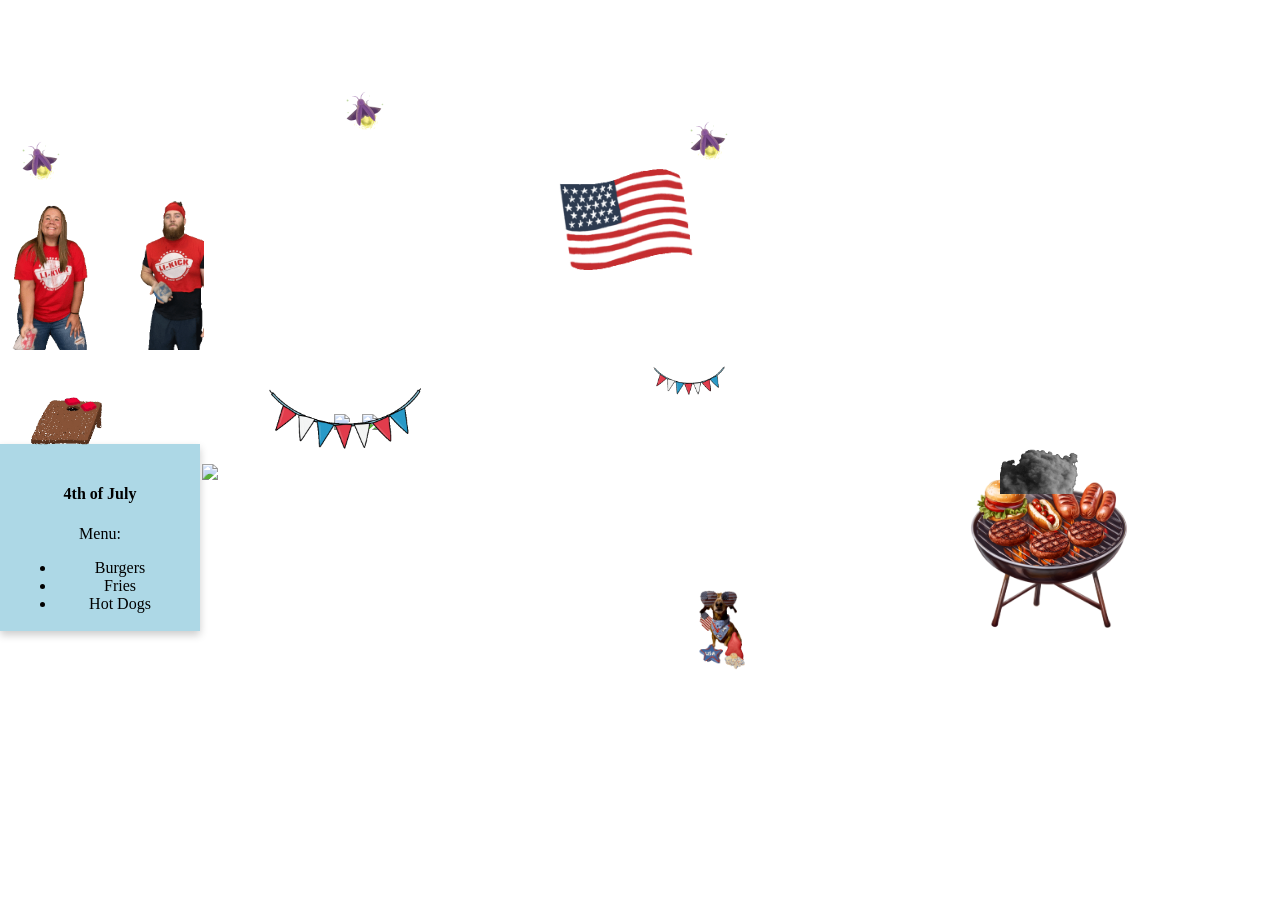
==== plaza.html @ 6e926895 "added content card" ====
<!DOCTYPE html>
<html lang="en">
<head>
    <meta charset="UTF-8">
    <meta name="viewport" content="width=device-width, initial-scale=1.0">
    <title>Document</title>
    <link rel="stylesheet" href="styles.css">

    <style>
        html, body {
            height: 100;
            margin: 0;
        }
        body {
            background-image: url(images/backyard.jpg);
            background-size: cover;
            background-position: center;
            background-repeat: no-repeat;
        }
        
    </style>
</head>
<body>

    <!-- <img src="images/cornhole-game.gif" class="cornhole" style="position: relative; top: 110px; left: 1000px; width: 10%; height: 150px;"> -->
    <!-- <img src="images/swaying-flag.gif">
    <img src="images/kid-running.gif"> -->
    <div class="sky">
        <img id="firefly1" src="images/firefly.gif">
        <img id="firefly2" src="images/firefly.gif">
        <img id="firefly3" src="images/firefly.gif">
    </div>
    <div class="grass">
        
        
        <img id="family1" src="images/family-cornhole.gif">
        <img id="family2" src="images/family2-cornhole.gif">
        <img id="cornhole" src="images/cornhole-game.gif">
        <img id="child1" src="images/child.gif">
        <img id="child2" src="images/child2.gif">
        <img id="sprinkler" src="images/sprinkler.gif">
        <img id="dog" src="images/dog-bandana.gif">
        <img id="decor1" src="images/decor.gif">
        <img id="decor2" src="images/decor.gif">
        <img id="flag" src="images/swaying-flag.gif">
        
    </div>
    <div class="grill_scene">
        <img id="smoke" src="images/smoke-grill.gif">
        <img id="grill" src="images/grill.gif">
    </div>
    <div class="card" style="width: 200px;">
        <img src="">
        <div class="container">
            <h4><b>4th of July</b></h4>
            <p>Menu:</p>
            <ul>
                <li>Burgers</li>
                <li>Fries</li>
                <li>Hot Dogs</li>
            </ul>
        </div>
    </div>
</body>
</html>
---- styles.css ----
/* Grill */
.grill_scene {
    position: relative;
    width: 600px;
    height: 400px;
}
#grill {
    position: absolute;
    left: 900px;
    top: 400px;
    width: 300px;
}
#smoke {
    position: absolute;
    left: 1000px;
    top: 300px;
    width: 150px;
    z-index: 2;
}

/* Grass*/
.grass {
    position: absolute;
    top: 80px;
}

#flag {
    position: relative;
    width: 200px;
    top: 70px;
    left: -200px;
    animation: circle 2.4s ease-in-out infinite; will-change: transform, opacity;
}




#cornhole {
    position: relative;
    top: 170px;
    left: -200px;
    width: 100px;

}
#dog {
    position: relative;
    top: 400px;
    left: 300px;
    width: 100px;
}

#family1 {
    position: relative;
    top: 70px;
    width: 100px;
}
#family2 {
    position: relative;
    top: 70px;
    width: 100px;
}
#decor1 {
    position: relative;
    top: 180px;
    left: -210px;
    width: 160px;
}

#decor2 {
    position: relative;
    top: 120px;
    left: 12px;
    width: 75px;
}

#sprinkler {
    position: relative;
    top: 200px;
    left: -150px;
    width: 100px;
}
#child1 {
    position: relative;
    top: 150px;
    left: 50px;
    width: 100px;

}
#child2 {
    position: relative;
    top: 150px;
    left: 2px;
    width: 100px;
}

/* Sky */
.sky{ 
    position: relative;
    top: 40px;

}
#firefly1 {
    position: relative;
    top: 100px;
    left: 20px;
    width: 40px;
}

#firefly2 {
    position: relative;
    top: 50px;
    left: 300px;
    width: 40px;
}
#firefly3 {
    position: relative;
    top: 80px;
    left: 600px;
    width: 40px;
}

@keyframes circle { 
    0% { 
        transform: scale(0.4)
    } 
    25% { 
        transform: scale(0.8) 
    } 
    50% { 
        transform: scale(1.3) 
    } 
    75% { 
        transform: scale(0.9)
    } 
    100% {
         transform: scale(0.4)
         
    }
} 

.card {
    box-shadow: 0 4px 8px 0 rgba(0, 0, 0, 0.2);
    transition: 0.3s;
    width: 40%;
    background-color: lightblue;
    text-align: center;
}

.card:hover {
    box-shadow: 0 8px 16px 0 rgba(0, 0, 0, 0.2);
    background-color: lightseagreen;
}

.container {
    padding: 2px 16px;
}
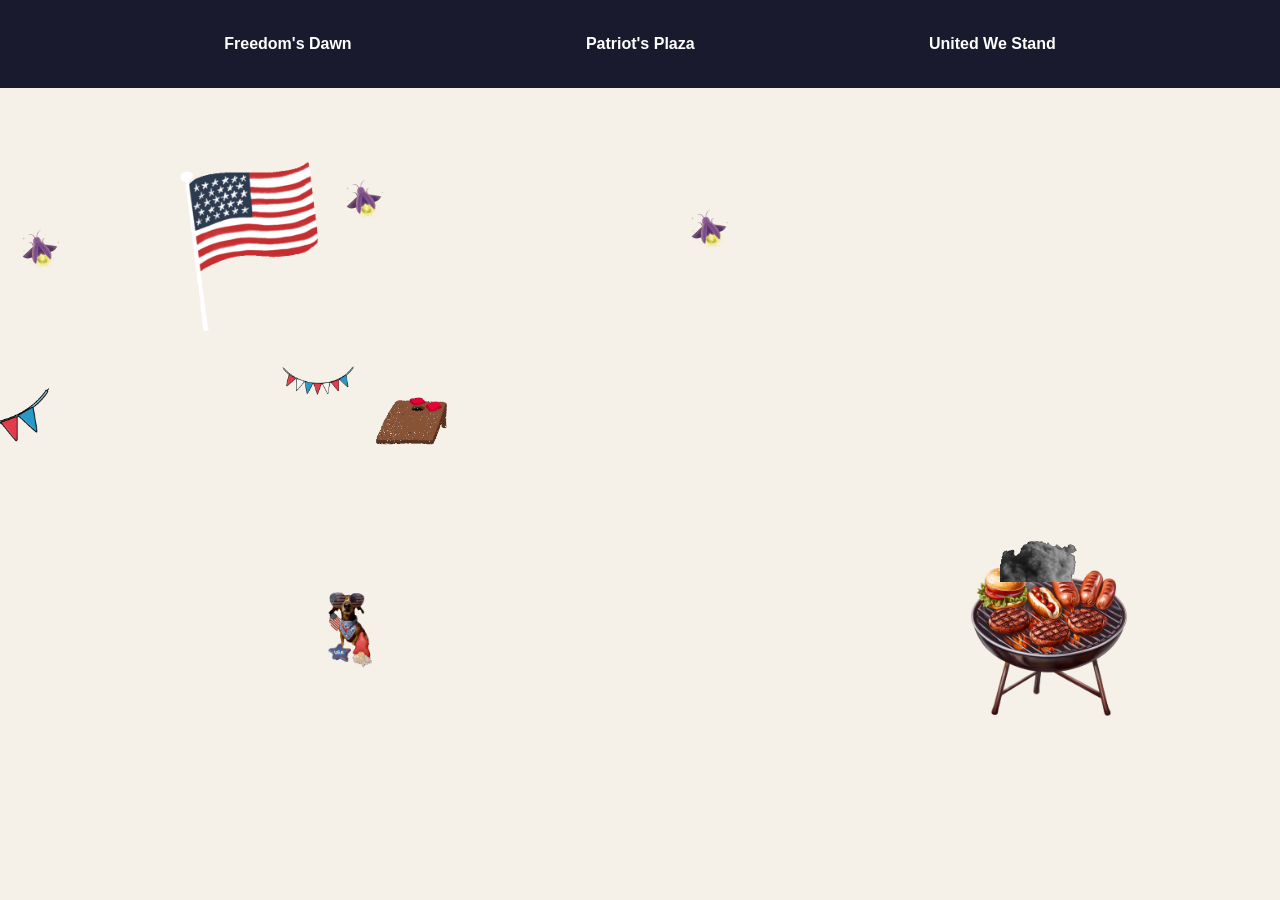
==== commit 3a2ad239: "added hero and navbar" ====
--- a/plaza.html
+++ b/plaza.html
@@ -5,6 +5,7 @@
     <meta name="viewport" content="width=device-width, initial-scale=1.0">
     <title>Document</title>
     <link rel="stylesheet" href="styles.css">
+    <link rel="stylesheet" href="intro_styles.css">
 
     <style>
         html, body {
@@ -21,7 +22,11 @@
     </style>
 </head>
 <body>
-
+    <nav class="navbar">
+        <a href="index.html">Freedom's Dawn</a>
+        <a href="plaza.html">Patriot's Plaza</a>
+        <a href="united_we_stand.html">United We Stand</a>
+    </nav>
     <!-- <img src="images/cornhole-game.gif" class="cornhole" style="position: relative; top: 110px; left: 1000px; width: 10%; height: 150px;"> -->
     <!-- <img src="images/swaying-flag.gif">
     <img src="images/kid-running.gif"> -->
@@ -31,35 +36,15 @@
         <img id="firefly3" src="images/firefly.gif">
     </div>
     <div class="grass">
-        
-        
-        <img id="family1" src="images/family-cornhole.gif">
-        <img id="family2" src="images/family2-cornhole.gif">
-        <img id="cornhole" src="images/cornhole-game.gif">
-        <img id="child1" src="images/child.gif">
-        <img id="child2" src="images/child2.gif">
-        <img id="sprinkler" src="images/sprinkler.gif">
         <img id="dog" src="images/dog-bandana.gif">
         <img id="decor1" src="images/decor.gif">
         <img id="decor2" src="images/decor.gif">
         <img id="flag" src="images/swaying-flag.gif">
-        
+        <img id="cornhole" src="images/cornhole-game.gif">
     </div>
     <div class="grill_scene">
         <img id="smoke" src="images/smoke-grill.gif">
         <img id="grill" src="images/grill.gif">
     </div>
-    <div class="card" style="width: 200px;">
-        <img src="">
-        <div class="container">
-            <h4><b>4th of July</b></h4>
-            <p>Menu:</p>
-            <ul>
-                <li>Burgers</li>
-                <li>Fries</li>
-                <li>Hot Dogs</li>
-            </ul>
-        </div>
-    </div>
 </body>
 </html>
--- a/intro_styles.css
+++ b/intro_styles.css
@@ -0,0 +1,102 @@
+body {
+    margin: 0;
+    font-family: Arial;
+    background: #F5F0E8;
+    color: #1A1A2E;
+}
+header {
+    background: #002868;
+    color: white;
+    text-align: center;
+    padding: 30px;
+}
+
+
+section {
+    max-width: 600px;
+    margin: 20px auto;
+    padding: 10px;
+}
+
+/* hero section  */
+.hero {
+    height: 100vh;
+    background: #002868;
+    color: white;
+    display: flex;
+    flex-direction: column;
+    justify-content: center;
+    align-items: center;
+    text-align: center;
+    padding: 20px;
+}
+
+.hero h1 {
+    margin:  0;
+    font-size: 40px;
+}
+.hero p {
+    margin-top: 10px;
+    max-width: 700px;
+    margin-left: auto;
+    margin-right: auto;
+}
+
+.navbar {
+    background: #1A1A2E;
+    display: flex;
+    justify-content: space-evenly;
+    align-items: center;
+    gap: 30px;
+    padding: 15px 40px;
+    position: sticky;
+    top: 0;
+    z-index: 1000;
+    width: 100%;
+    box-sizing: border-box;
+}
+.navbar a {
+    color: white;
+    text-decoration: none;
+    font-weight: bold;
+
+    display: inline-flex;
+    align-items: center;
+    padding: 20px 20px;
+    transition: 0.3s ease;
+
+}
+.navbar a:hover {
+    background: #FFD700;
+    color: #1A1A2E;
+}
+
+
+.item {
+    margin-bottom:  15px;
+    padding: 12px;
+    border-left: 6px solid #BF0A30;
+    border-right: 6px solid #002868;
+    transition: 0.5s ease;
+    background: transparent;
+   
+}
+
+
+/* highlight on hover  */
+.item:hover {
+    background: #FFD700;
+    transform: translate(5px);
+}
+
+
+.timeline-img {
+    width: 100%;
+    margin: 10px 0 20px;
+    border-radius: 6px;
+    transition: 0.5s ease;
+}
+.timeline-img:hover {
+    transform: translate(-8px);
+    box-shadow: 0 10px 20px rgba(0,0,0,0.2);}
+
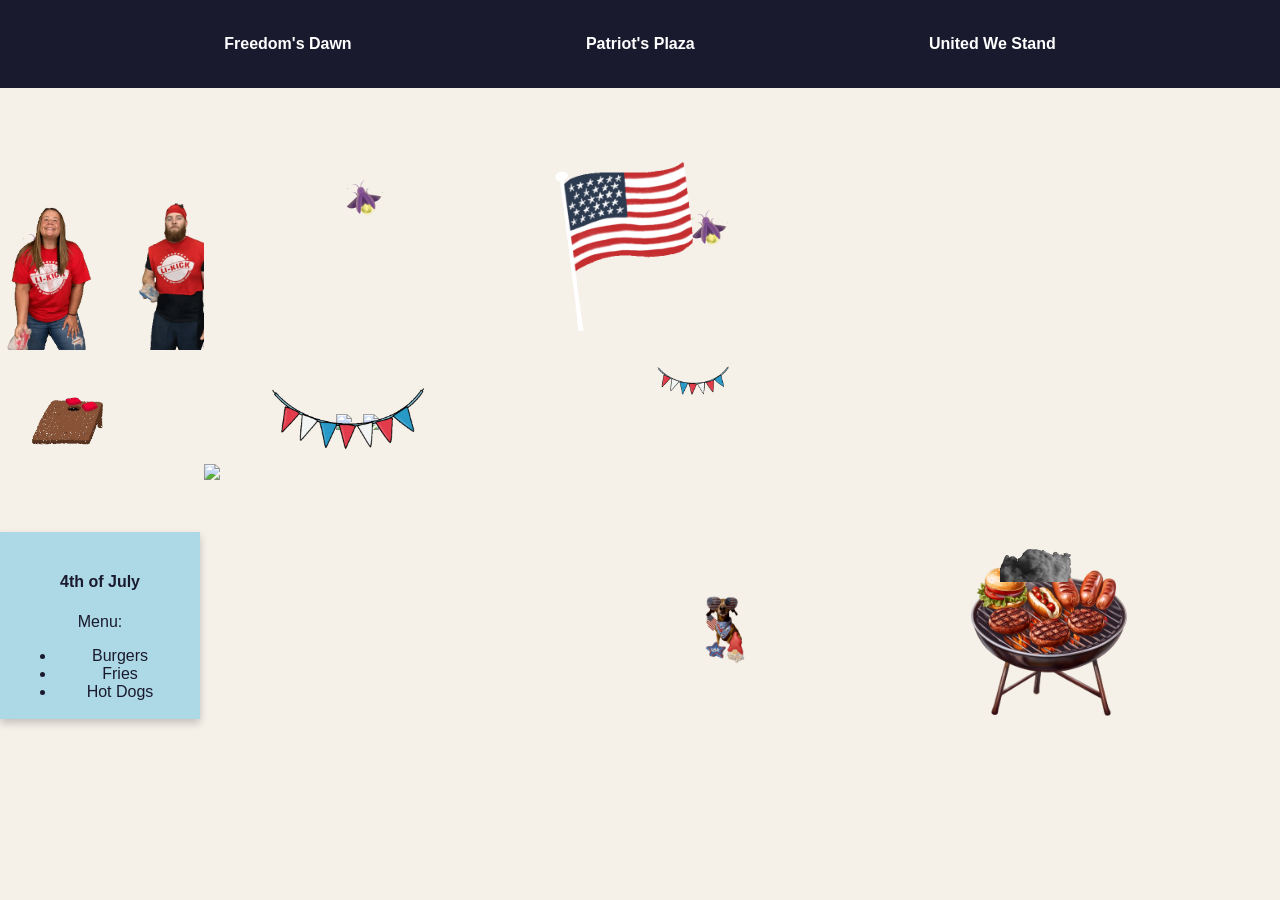
==== commit cecbecd9: "navbar" ====
--- a/plaza.html
+++ b/plaza.html
@@ -22,11 +22,12 @@
     </style>
 </head>
 <body>
-    <nav class="navbar">
+     <nav class="navbar">
         <a href="index.html">Freedom's Dawn</a>
         <a href="plaza.html">Patriot's Plaza</a>
         <a href="united_we_stand.html">United We Stand</a>
     </nav>
+
     <!-- <img src="images/cornhole-game.gif" class="cornhole" style="position: relative; top: 110px; left: 1000px; width: 10%; height: 150px;"> -->
     <!-- <img src="images/swaying-flag.gif">
     <img src="images/kid-running.gif"> -->
@@ -36,15 +37,35 @@
         <img id="firefly3" src="images/firefly.gif">
     </div>
     <div class="grass">
+        
+        
+        <img id="family1" src="images/family-cornhole.gif">
+        <img id="family2" src="images/family2-cornhole.gif">
+        <img id="cornhole" src="images/cornhole-game.gif">
+        <img id="child1" src="images/child.gif">
+        <img id="child2" src="images/child2.gif">
+        <img id="sprinkler" src="images/sprinkler.gif">
         <img id="dog" src="images/dog-bandana.gif">
         <img id="decor1" src="images/decor.gif">
         <img id="decor2" src="images/decor.gif">
         <img id="flag" src="images/swaying-flag.gif">
-        <img id="cornhole" src="images/cornhole-game.gif">
+        
     </div>
     <div class="grill_scene">
         <img id="smoke" src="images/smoke-grill.gif">
         <img id="grill" src="images/grill.gif">
     </div>
+    <div class="card" style="width: 200px;">
+        <img src="">
+        <div class="container">
+            <h4><b>4th of July</b></h4>
+            <p>Menu:</p>
+            <ul>
+                <li>Burgers</li>
+                <li>Fries</li>
+                <li>Hot Dogs</li>
+            </ul>
+        </div>
+    </div>
 </body>
 </html>
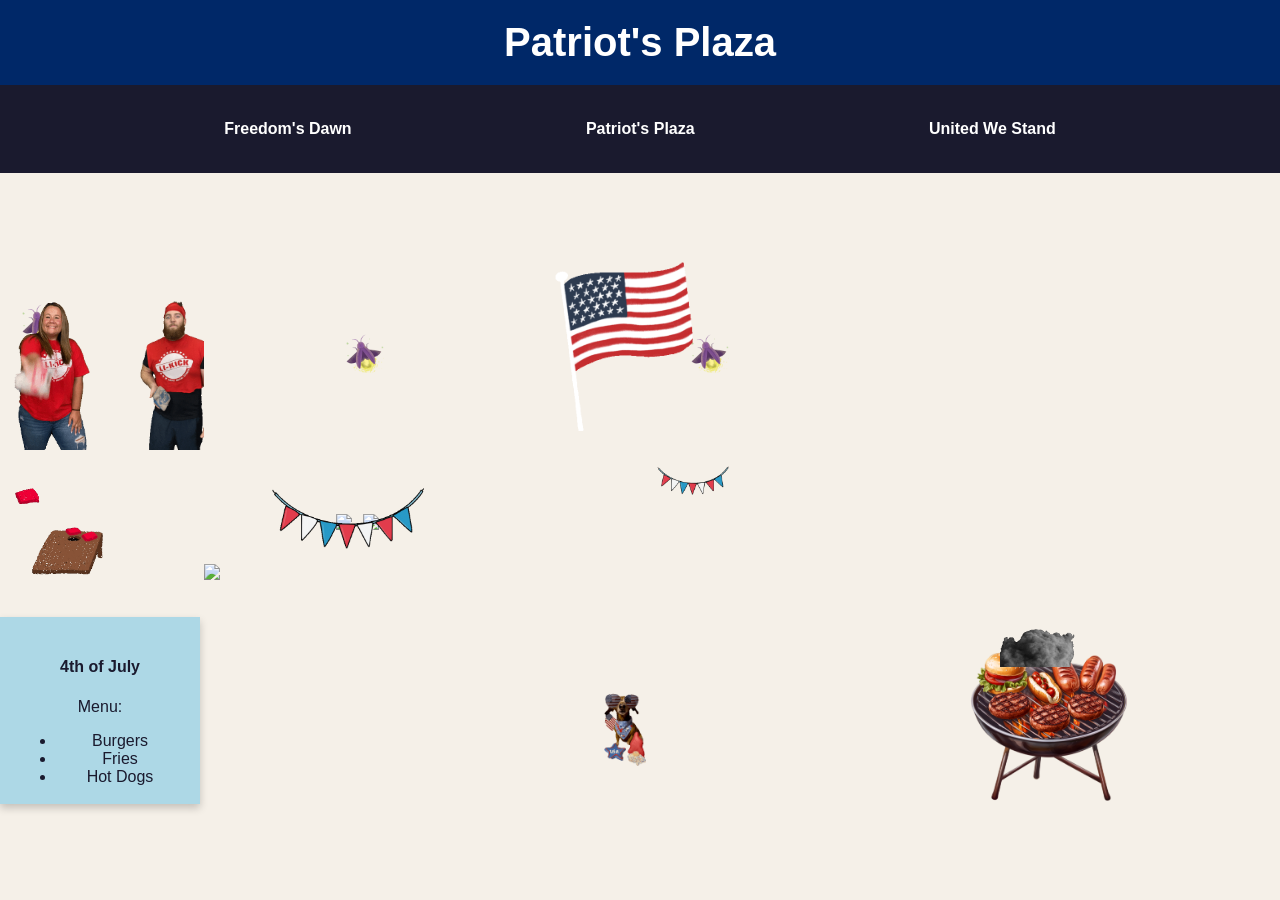
==== commit fbd17134: "added title to plaza" ====
--- a/plaza.html
+++ b/plaza.html
@@ -22,7 +22,11 @@
     </style>
 </head>
 <body>
-     <nav class="navbar">
+    <header class="hero" style="height: 40%;">
+        <h1>Patriot's Plaza</h1>
+
+    </header>
+    <nav class="navbar">
         <a href="index.html">Freedom's Dawn</a>
         <a href="plaza.html">Patriot's Plaza</a>
         <a href="united_we_stand.html">United We Stand</a>
--- a/styles.css
+++ b/styles.css
@@ -27,7 +27,7 @@
 #flag {
     position: relative;
     width: 200px;
-    top: 70px;
+    top: 170px;
     left: -200px;
     animation: circle 2.4s ease-in-out infinite; will-change: transform, opacity;
 }
@@ -37,58 +37,58 @@
 
 #cornhole {
     position: relative;
-    top: 170px;
+    top: 300px;
     left: -200px;
     width: 100px;
 
 }
 #dog {
     position: relative;
-    top: 400px;
-    left: 300px;
+    top: 500px;
+    left: 200px;
     width: 100px;
 }
 
 #family1 {
     position: relative;
-    top: 70px;
+    top: 170px;
     width: 100px;
 }
 #family2 {
     position: relative;
-    top: 70px;
+    top: 170px;
     width: 100px;
 }
 #decor1 {
     position: relative;
-    top: 180px;
+    top: 280px;
     left: -210px;
     width: 160px;
 }
 
 #decor2 {
     position: relative;
-    top: 120px;
+    top: 220px;
     left: 12px;
     width: 75px;
 }
 
 #sprinkler {
     position: relative;
-    top: 200px;
+    top: 300px;
     left: -150px;
     width: 100px;
 }
 #child1 {
     position: relative;
-    top: 150px;
+    top: 250px;
     left: 50px;
     width: 100px;
 
 }
 #child2 {
     position: relative;
-    top: 150px;
+    top: 250px;
     left: 2px;
     width: 100px;
 }
@@ -96,25 +96,25 @@
 /* Sky */
 .sky{ 
     position: relative;
-    top: 40px;
+    top: 140px;
 
 }
 #firefly1 {
     position: relative;
-    top: 100px;
+    top: -10px;
     left: 20px;
     width: 40px;
 }
 
 #firefly2 {
     position: relative;
-    top: 50px;
+    top: 20px;
     left: 300px;
     width: 40px;
 }
 #firefly3 {
     position: relative;
-    top: 80px;
+    top: 20px;
     left: 600px;
     width: 40px;
 }
